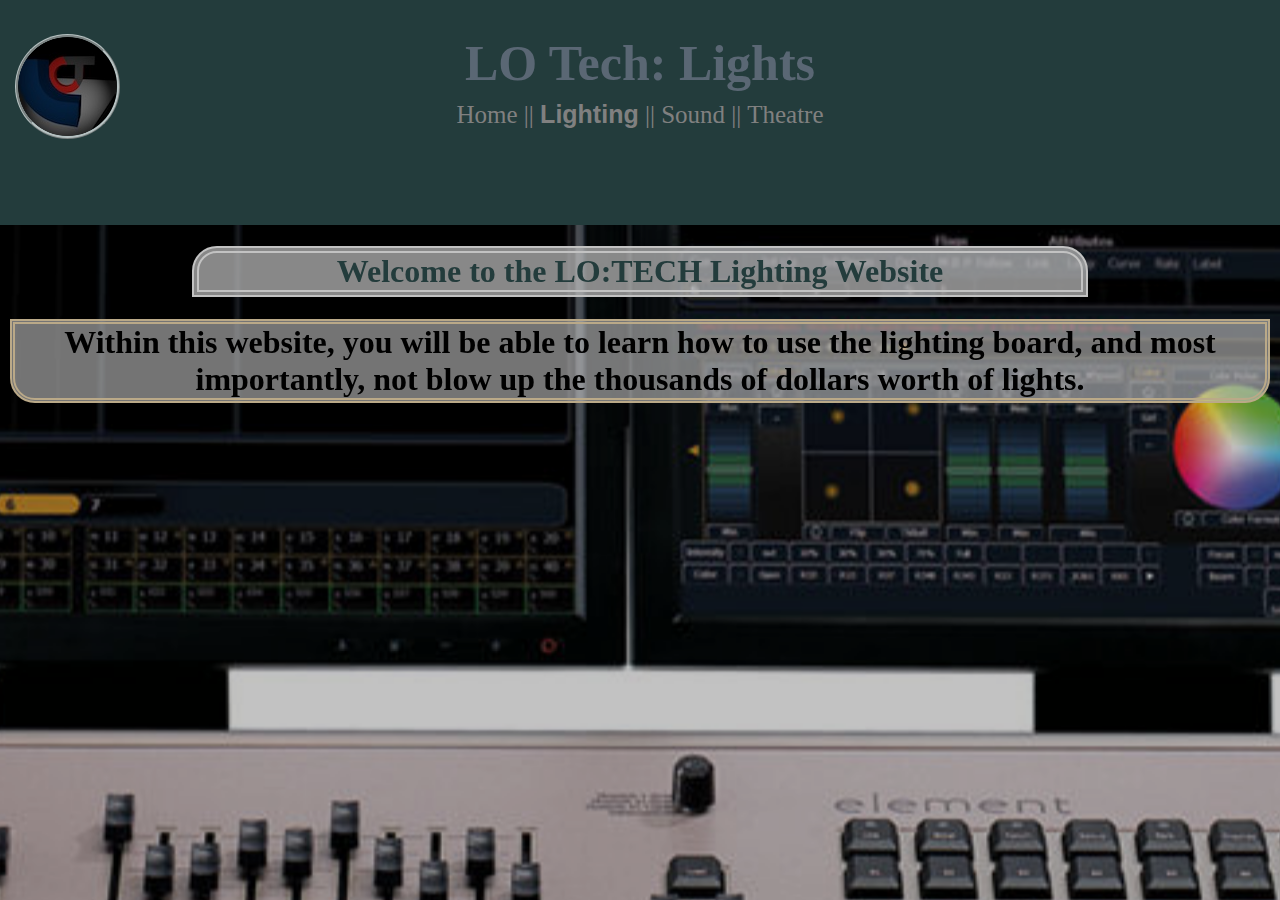
==== lights/index.html @ 5d179e4a "Initial commit" ====
<!DOCTYPE html>
<html>
	<head>
		
		<meta charset="utf-8">
		<title>CS10 Web1 : LOTech Lights</title>

		<link rel="stylesheet" type="text/css" href="../css/lightsound.css">
		<link rel="stylesheet" type="text/css" href="../css/indexani.css">

		<script type="text/javascript" src="../js/functions/toggleden.js"></script>
		<script type="text/javascript" src="../js/api/sleep.js"></script>
		<script type="text/javascript" src="../js/api/jquery-1.11.3.min.js"></script>
		<script type="text/javascript" id="live"></script>

		<script type="text/javascript">
			htmledit = false;

			function tolight() {

			};

			function toHome() {
				$('html').fadeOut(250)
				sleep(250)
				window.location = "../"
			};


			function toTheatre() {
				$('html').fadeOut(250)
				window.location = "https://osbornetheatre.com"
			};
		</script>

	</head>
	<body id="root" style="background-color: darkslategray">
		
		<div id="parallax">



			<!--
							  _   _                _           
							 | | | | ___  __ _  __| | ___ _ __ 
							 | |_| |/ _ \/ _` |/ _` |/ _ \ '__|
							 |  _  |  __/ (_| | (_| |  __/ |   
							 |_| |_|\___|\__,_|\__,_|\___|_|   
							                                   
			-->
			<div class="parallax-group" style="height: 25%">
				<div class="parallax-base backgroundcolor" id="header" style="background-color: darkslategray">
					<header>
						<div id="logo">
							<a href="../" class="transition">
								<img src="../media/logo.png" id="logoimg">
							</a>
						</div>

						<div id="navtitle">
							<h1 class="title">LO Tech: Lights</h1>
						</div>

						<nav id="headernav">
							<a href="../" class="transition">Home</a>
							||
							<a href="#root"><b style="font-family: sans-serif;">Lighting</b></a>
							||
							<a href="../sound" class="transition">Sound</a>
							||
							<a onclick="toTheatre()">Theatre</a>
						</nav>
					</header>
				</div>
			</div>
			

			
			<!-- Main Part -->				
				<!-- Introduction to the website -->
				<div class="parallax-group" id="part1" style="height: 75%;">
					<div class="parallax-back" style="z-index: -90;">
						<img src="../media/element.jpg" class="backimg">
					</div>

					<div class="parallax-base" id="introtxt">
						<article>
							<h1 id="introtxttitle">Welcome to the LO:TECH Lighting Website</h1>
							<h1 id="introtxtinfo">
								Within this website, you will be able to learn how to use the lighting board, and most importantly, not blow up the thousands of dollars worth of lights.
							</h1>
						</article>
					</div>
				</div>

				<!-- Basic Instructions for how to turn on board-->
				<div class="parallax-group" id="part2" style="height: 100%;">
					<div class="parallax-base" style="z-index: -50">
						<img src="../media/power.jpg" class="backimg">
					</div>

					<div class="parallax-fore">
						<article>
							<h1 class="txtinfo">
								<u>How to Turn on the Board<br></u>
								<ol>
									<li>Press the button</li>
									<li>Don't touch anything</li>
									<li>Initilise the board (Refer to the next set of instructions)</li>
								</ol>
								<u>How to Turn off the board<br></u>
								<ol>
									<li>Turn off all lights ( [1][Thru][2][1][1][Out][Enter] )</li>
									<li>Save show</li>
									<li>In the menu, select "Power off system"</li>
									<li>Make sure all lights are off, if they are press ok.</li>
								</ol>
							</h1>
						</article>
					</div>
				</div>

				<div class="parallax-group" id="part3" style="height: 100%">
					<div class="parallax-back" style="z-index: -89">
						<img src="../media/warmup.jpg" class="backimg">
					</div>

					<div class="parallax-fore">
						<article>
							<h1 class="txtinfo">
								<u>Initilizing: <b>DO NOT SKIP</b><br></u>
								If you skip this, there is a high chance you blow stuff up.
								<br>
								<ol>
									<li>Set all lights to warmup at 25%</li>
									<ul>
										<li>[1][Thru][2][1][1][At][2][5][Enter]</li>
									</ul>
									<br>
									<li>Open the house hang</li>
									<ol>
										<li>Select Everything</li>
										<li>Press Ok</li>
									</ol>
									<br>
									<li>Save a new show file inside a new folder <b><u>IMMEDIATELY</u></b></li>
								</ol>
							</h1>
						</article>
					</div>
				</div>

				<div class="parallax-group" id="part4" style="height: 100%">
					<div class="parallax-base">
						<img src="../media/lights.jpeg" class="backimg">
					</div>

					<div class="parallax-fore">
						<article>
							<h1 class="txtinfo" style="margin-top: 7.5%">
								<u>Lighting The Stage<br></u>
								The stage is devided into 10 zones, 5 front, 5 back, going from left to right.
								The lighting board has visual representations of channels, called tombstones.
								Tombstones are grouped together to represent one type of lighting.
								<ul>
									<li>The first group of 5 are LEDs, focused stage down, and originating from the left</li>
									<li>The second group of 5 are the same as above, but rather focused stage up.</li>
									<li>The third and fourth groups are the same as the above, but focused from the right.</li>
								</ul>
								To set levels on the channels, type the channel number, or click the tombstone, then press at, then type your target intensity.
								Some other parameters you can use are as follow.
								<ul>
									<li>[Thru] - Selects a range of channels (EX: [1][Thru][5][At][5][0][Enter])</li>
									<li>[+] - Adds a channel to the selected channels (EX: [1][+][5][At][5][0][Enter])</li>
									<li>[Out] - Sets the intensity to zero (EX: [1][Thru][2][1][1][Out][Enter])</li>
									<li>[Full] - Oposite of Out</li>
									<li>[Sneak] - Makes the channels fade to the selected levels (EX: [1][At][5][0][Sneak]</li>
								</ul>
							</h1>
						</article>
					</div>
					
				</div>



			<div class="parallax-group" style="height: 15%" id="footer">
				<div class="parallax-base">
					<footer>
						<h1 class="txtinfo" style="margin: 2.5%">
							© Chinmay Patil, Lillian Osborne Technical Theatre, 2018
						</h1>
					</footer>
				</div>
			</div>




	</body>




<!-- SCRIPTS THAT LOAD AFTER EVERYTHING ELSE -->


	<script type="text/javascript">
		function darken(element) {
			document.getElementById(element).setAttribute('style', 'animation-name: darken;')
		}

		function lighten(element) {
			document.getElementById(element).setAttribute('style', 'animation-name: lighten;')
		}


		if (htmledit === true) {
			document.getElementById('live').setAttribute('src', 'js/api/live.js')
		}

		// if user is on a phone, tell them its not meant to be used on a phone (easier to do then media queries)
		var isMobile = /iPhone|iPod|Android/i.test(navigator.userAgent);
		if (isMobile) {
		  console.log("mobile")
		  alert("This website is not made to be used on a phone.")
		}


		// change all a hrefs to smooth scrolls
		$(document).on('click', 'a[href^="#"]', function (event) {
			event.preventDefault();

			$('html, #parallax').animate({
				scrollTop: $($.attr(this, 'href')).offset().top
			}, 1000);
		})

	</script>

	<script type="text/javascript">

		// on load, make the color black, then fade in
		$(document).ready(function() {
		    $("body").css("display", "none");
		 	$("body").css("background-color", "black")
		    $("body").fadeIn(1000); // fade in for 1 second
		 
		 	//if an a href with a class of transition is pressed, fade to black then switch to the target website
		    $("a.transition").click(function(event){
		        event.preventDefault();
		        $("body").css("background-color", "black")
		        linkLocation = this.href;
		        $("body").fadeOut(500, redirectPage);      
		    });
		         
		    function redirectPage() {
		        window.location = linkLocation;
		    }
		    // change background image to grill.jpg after 1 second
		    setTimeout(function() {
			    $("body").css("background-color", "darkslategray")
			}, (1000));
		});
	</script>

</html>
---- css/lightsound.css ----
#techden {
    position: fixed;
    /* top: 15%; */
    /* margin-top: -50%; */
    /* top: 50%; */
    animation-duration: 1s;
    animation-fill-mode: forwards;
    background-color: dimgray;
    text-align: center;
    left: 0px;
    top: 50%;
    transform: translateY(-50%);
}

#imgden {
    position: absolute;
    right: -45px;
    height: 50px;
    width: 50px;
    bottom: 50%;
    transform: rotate(180deg);
    animation-duration: 1s;
    animation-fill-mode: forwards;
}

.title {
    height: 100%;
    width:  100%;
    text-align:  center;
    color: lightslategray;
    font-family:  cursive;
    font-size:  50px;
}

.content {
    /* background-color: rgba(0, 255, 255, 0.8); */
    width: 80%;
    margin-left:  auto;
    margin-right:  auto;
    padding-left: 10px;
    padding-right:  10px;
    /* padding-top: 10px; */
    /* padding-bottom:  10px; */
    /* border: crimson; */
    /* border-style: ridge; */
    /* border-radius: 15px; */
    /* margin-top: 25px; */
}

#headernav {text-align:  center;font-size: 25px;font-family: fantasy;margin-top:  -25px; color: darkgray;}

a {
    text-decoration:  none;
    color: darkgray;
}


div#logo {
    position:  absolute;
    margin-left: 15px;
}

#logoimg {
    border-radius: 100%;
    border: azure;
    border-style:  ridge;
}

div#header {
    padding-bottom: 25px;
}

div#body {
    height: 75%;
    width: 100%;
    /*background-image: url('../media/lotech.jpg');*/
    position:  absolute;
    left: 0;
}



#parallax {
  perspective: 1px;
  height: 100vh;
  overflow-x: hidden;
  overflow-y: auto;
}

.parallax-base {
  position: absolute;
  top: 0;
  right: 0;
  bottom: 0;
  left: 0;
  transform: translateZ(0);
}
.parallax-back {
  position: absolute;
  top: 0;
  right: 0;
  bottom: 0;
  left: 0;
  transform: translateZ(-1px) scale(2);
}

.parallax-fore {
    position: absolute;
    top: 0;
    right: 0;
    bottom: 0;
    left: 0;
    transform: translateZ(0.5px) scale(.5);
    z-index: 100

}

.parallax-group {
    position: relative;
    height: 100vh;
}

#header {
    /*height: 13%;*/
    /*background-color: aquamarine;*/
}

#introtxt {
    text-align: center;
    color: darkslategray;
}

#introtxttitle {
    border: white;
    background-color: rgba(255, 255, 255, 0.7);
    border-top-left-radius:  25px;
    border-top-right-radius: 25px;
    margin-left: 15%;
    margin-right: 15%;
    border-style: double;
    border-width: 7px;
    /*border-bottom-width: 0px;*/
}

#introtxtinfo {
    margin-right: 10px;
    margin-left: 10px;
    /* margin-top:  0px; */
    /* margin-bottom: 0px; */
    padding-left: 10px;
    padding-right:  10px;
    border: wheat;
    border-bottom-left-radius: 25px;
    border-bottom-right-radius:  25px;
    color:  black;
    background-color: rgba(255, 255, 255, 0.6);
    border-style: double;
    border-width: 5px;
    /*border-top-width: 0px;*/
}

#introback {
    z-index: -99
}

.backimg {
    width: 105%;
    left: -2.5%;
    right: -2.5%;
    height: 100%;
    object-fit: cover;
    position: absolute;

}

.backgroundcolor {
    background-color: darkgrey;
}

.txtinfo {
    border: white;
    background-color: rgba(255, 255, 255, 0.7);
    border-top-left-radius:  25px;
    border-top-right-radius: 25px;
    margin-left: 7.5%;
    margin-right: 7.5%;
    margin-top: 15%;
    border-style: double;
    border-width: 7px;
    text-align: center;
    padding: 5px
}


#lightingtxtbutton {
    border: wheat;
    background-color: rgba(150,150,150,0.6);
    border-style: double;
    /* margin: auto; */
    left:  0px;
    position:  absolute;
    margin-left:  auto;
    right: 0px;
    margin-left: 35%;
    margin-right: 35%;
    text-align: center;
    color: wheat;
    animation-duration: 0.5s;
    animation-fill-mode: forwards;
}

#soundtxtinfo {
    border: white;
    background-color: rgba(255, 255, 255, 0.7);
    border-top-left-radius:  25px;
    border-top-right-radius: 25px;
    margin-left: 15%;
    margin-right: 15%;
    border-style: double;
    border-width: 7px;
    text-align: center;
    padding: 5px
}

#soundtxtbutton {
    border: wheat;
    background-color: rgba(150,150,150,0.6);
    border-style: double;
    /* margin: auto; */
    left:  0px;
    position:  absolute;
    margin-left:  auto;
    right: 0px;
    margin-left: 35%;
    margin-right: 35%;
    text-align: center;
    color: wheat;
    animation-duration: 0.5s;
    animation-fill-mode: forwards;
}

.lightsound {
    margin-top: 15%
}

#root {
    margin: 0px;
    animation-duration: 1s;
    animation-fill-mode: forwards;
}
---- css/indexani.css ----
/* Safari 4.0 - 8.0 */
@-webkit-keyframes hide {
  	from {left: 0px}
  	to {left: -300px}
}

/* Standard syntax */
@keyframes hide {
    from {left: 0px}
  	to {left: -300px}
}

@-webkit-keyframes show {
  	from {left: -300px}
  	to {left: 0px}
}

/* Standard syntax */
@keyframes show {
    from {left: -300px}
  	to {left: 0px}
}

@-webkit-keyframes hideimg {
  	from {transform: scaleX(-1);}
  	to {transform: scaleX(1);}
}

/* Standard syntax */
@keyframes hideimg {
    from {transform: scaleX(-1);}
  	to {transform: scaleX(1);}
}

@-webkit-keyframes showimg {
  	from {transform: scaleX(1)}
  	to {transform: scaleX(-1)}
}

/* Standard syntax */
@keyframes showimg {
    from {transform: scaleX(1)}
  	to {transform: scaleX(-1)}
}


@keyframes darken {
  from {background-color: rgba(150,150,150,0.6);}
  to {background-color: rgba(100,100,100,0.9);}
}

@keyframes lighten {
  from {background-color: rgba(100,100,100,0.9);}
  to {background-color: rgba(150,150,150,0.6);}
}
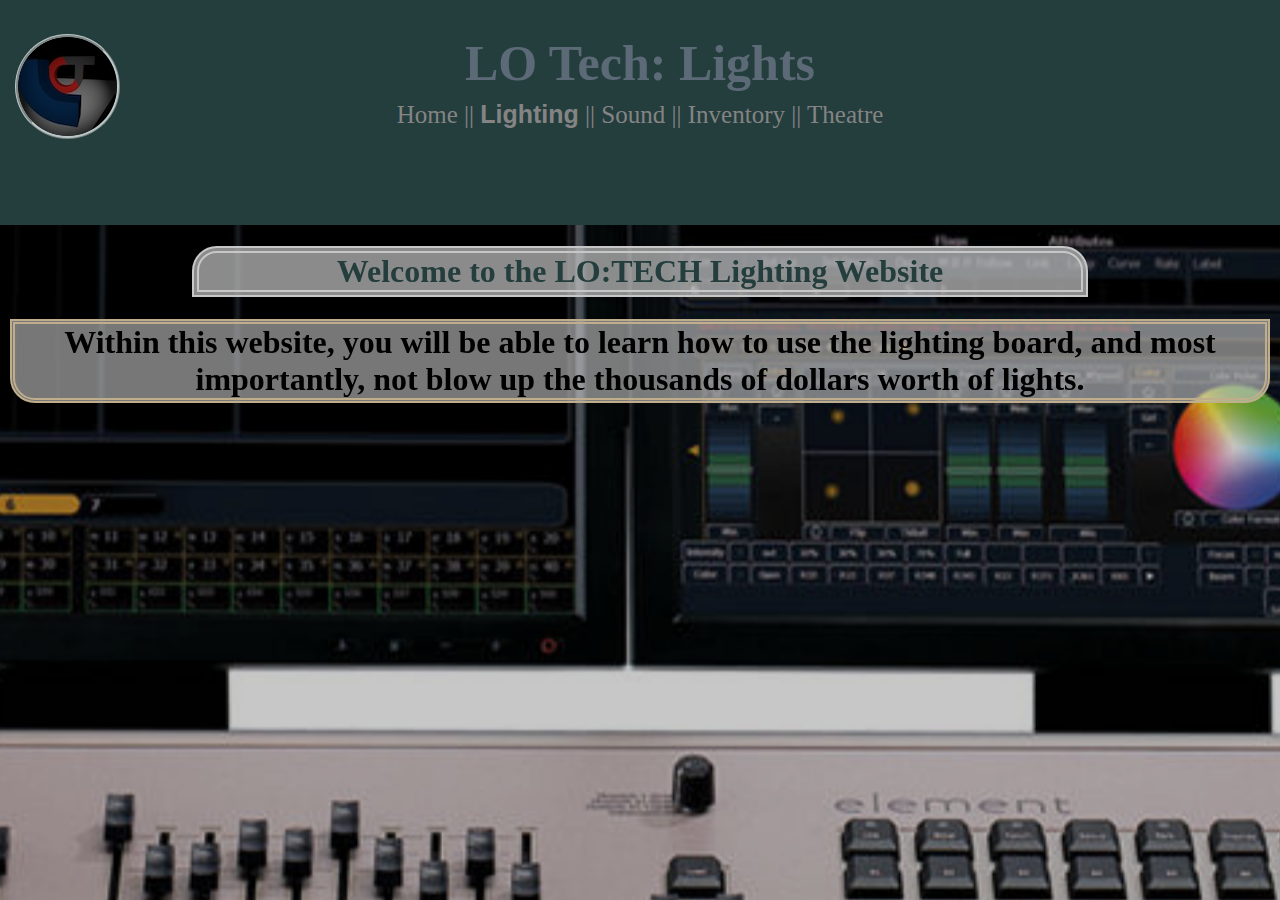
==== commit b9d602d9: "Update" ====
--- a/lights/index.html
+++ b/lights/index.html
@@ -3,7 +3,7 @@
 	<head>
 		
 		<meta charset="utf-8">
-		<title>CS10 Web1 : LOTech Lights</title>
+		<title>LOTech Lights</title>
 
 		<link rel="stylesheet" type="text/css" href="../css/lightsound.css">
 		<link rel="stylesheet" type="text/css" href="../css/indexani.css">
@@ -68,6 +68,8 @@
 							||
 							<a href="../sound" class="transition">Sound</a>
 							||
+							<a href="http://inventory.osbornetech.ml" class="transition">Inventory</a>
+							||
 							<a onclick="toTheatre()">Theatre</a>
 						</nav>
 					</header>
@@ -110,10 +112,10 @@
 								</ol>
 								<u>How to Turn off the board<br></u>
 								<ol>
-									<li>Turn off all lights ( [1][Thru][2][1][1][Out][Enter] )</li>
+									<li>Turn off all lights ( [1][Thru][2][4][4][Out][Enter] )</li>
 									<li>Save show</li>
 									<li>In the menu, select "Power off system"</li>
-									<li>Make sure all lights are off, if they are press ok.</li>
+									<li>Make sure all lights are off, if they are press ok. Press [Enter]</li>
 								</ol>
 							</h1>
 						</article>
@@ -127,23 +129,30 @@
 
 					<div class="parallax-fore">
 						<article>
-							<h1 class="txtinfo">
+							<h1 class="txtinfo" style="margin-top: 7.5%;">
 								<u>Initilizing: <b>DO NOT SKIP</b><br></u>
 								If you skip this, there is a high chance you blow stuff up.
 								<br>
 								<ol>
 									<li>Set all lights to warmup at 25%</li>
 									<ul>
-										<li>[1][Thru][2][1][1][At][2][5][Enter]</li>
+										<li>[1][Thru][2][4][4][At][2][5][Enter]</li>
 									</ul>
 									<br>
-									<li>Open the house hang</li>
-									<ol>
+									<li>Follow the following steps if you are creating a new show</li>
+									<ol style="list-style: upper-roman;">
+										<li>Go to File -> Open Show</li>
+										<li>Open the house hang</li>
 										<li>Select Everything</li>
 										<li>Press Ok</li>
+										<li>Save a new show file inside a new folder <b><u>IMMEDIATELY</u></b></li>
 									</ol>
 									<br>
-									<li>Save a new show file inside a new folder <b><u>IMMEDIATELY</u></b></li>
+									<li>Follow the following steps if you are opening a previously saved show</li>
+									<ol style="list-style: upper-roman;">
+										<li>Go to File -> Open Show</li>
+										<li>Open your saved show</li>
+									</ol>
 								</ol>
 							</h1>
 						</article>
@@ -157,7 +166,7 @@
 
 					<div class="parallax-fore">
 						<article>
-							<h1 class="txtinfo" style="margin-top: 7.5%">
+							<h1 class="txtinfo" style="margin-top: 5%">
 								<u>Lighting The Stage<br></u>
 								The stage is devided into 10 zones, 5 front, 5 back, going from left to right.
 								The lighting board has visual representations of channels, called tombstones.
@@ -166,15 +175,20 @@
 									<li>The first group of 5 are LEDs, focused stage down, and originating from the left</li>
 									<li>The second group of 5 are the same as above, but rather focused stage up.</li>
 									<li>The third and fourth groups are the same as the above, but focused from the right.</li>
+									<li>All lights from channel 1 to 20 are LEDS, and channels 100 and 101 are Focusable LEDS</li>
 								</ul>
 								To set levels on the channels, type the channel number, or click the tombstone, then press at, then type your target intensity.
 								Some other parameters you can use are as follow.
 								<ul>
 									<li>[Thru] - Selects a range of channels (EX: [1][Thru][5][At][5][0][Enter])</li>
 									<li>[+] - Adds a channel to the selected channels (EX: [1][+][5][At][5][0][Enter])</li>
-									<li>[Out] - Sets the intensity to zero (EX: [1][Thru][2][1][1][Out][Enter])</li>
-									<li>[Full] - Oposite of Out</li>
-									<li>[Sneak] - Makes the channels fade to the selected levels (EX: [1][At][5][0][Sneak]</li>
+									<li>[Out] - Sets the intensity to zero (EX: [1][Thru][2][1][1][Out])</li>
+									<li>[Full] - Oposite of Out but press enter at the end</li>
+									<li>[Sneak] - Makes the channels fade to the selected levels (EX: [1][At][5][0][Sneak])</li>
+									<ul>
+										<li>Sneak does not work in [Blind]</li>
+										<li>Patch will put you into [Blind]</li>
+									</ul>
 								</ul>
 							</h1>
 						</article>
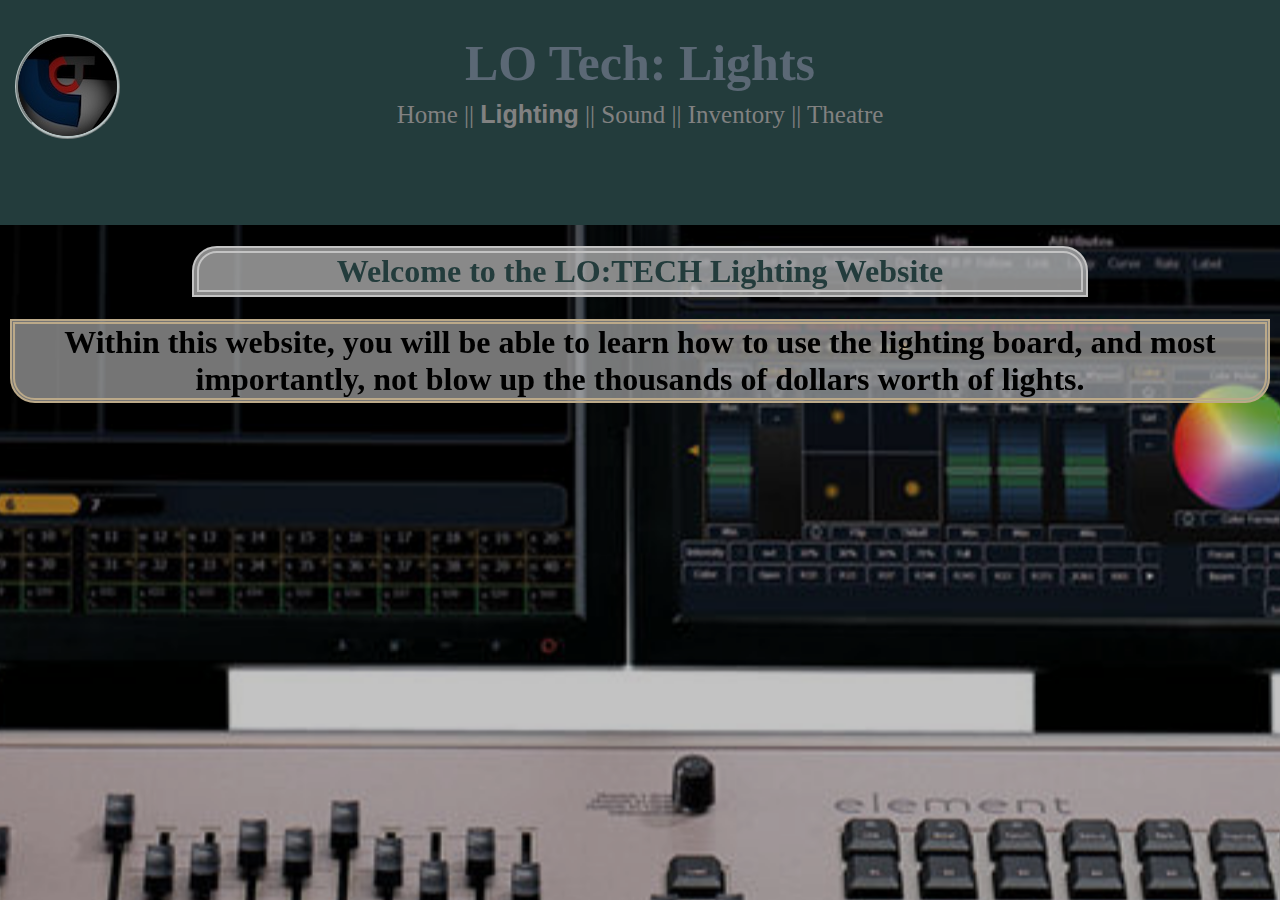
==== commit d9b1113d: "LEave" ====
--- a/lights/index.html
+++ b/lights/index.html
@@ -188,6 +188,7 @@
 									<ul>
 										<li>Sneak does not work in [Blind]</li>
 										<li>Patch will put you into [Blind]</li>
+										<li>IF YOU GO INTO PATCH. LEAVE. NOW.</li>
 									</ul>
 								</ul>
 							</h1>
